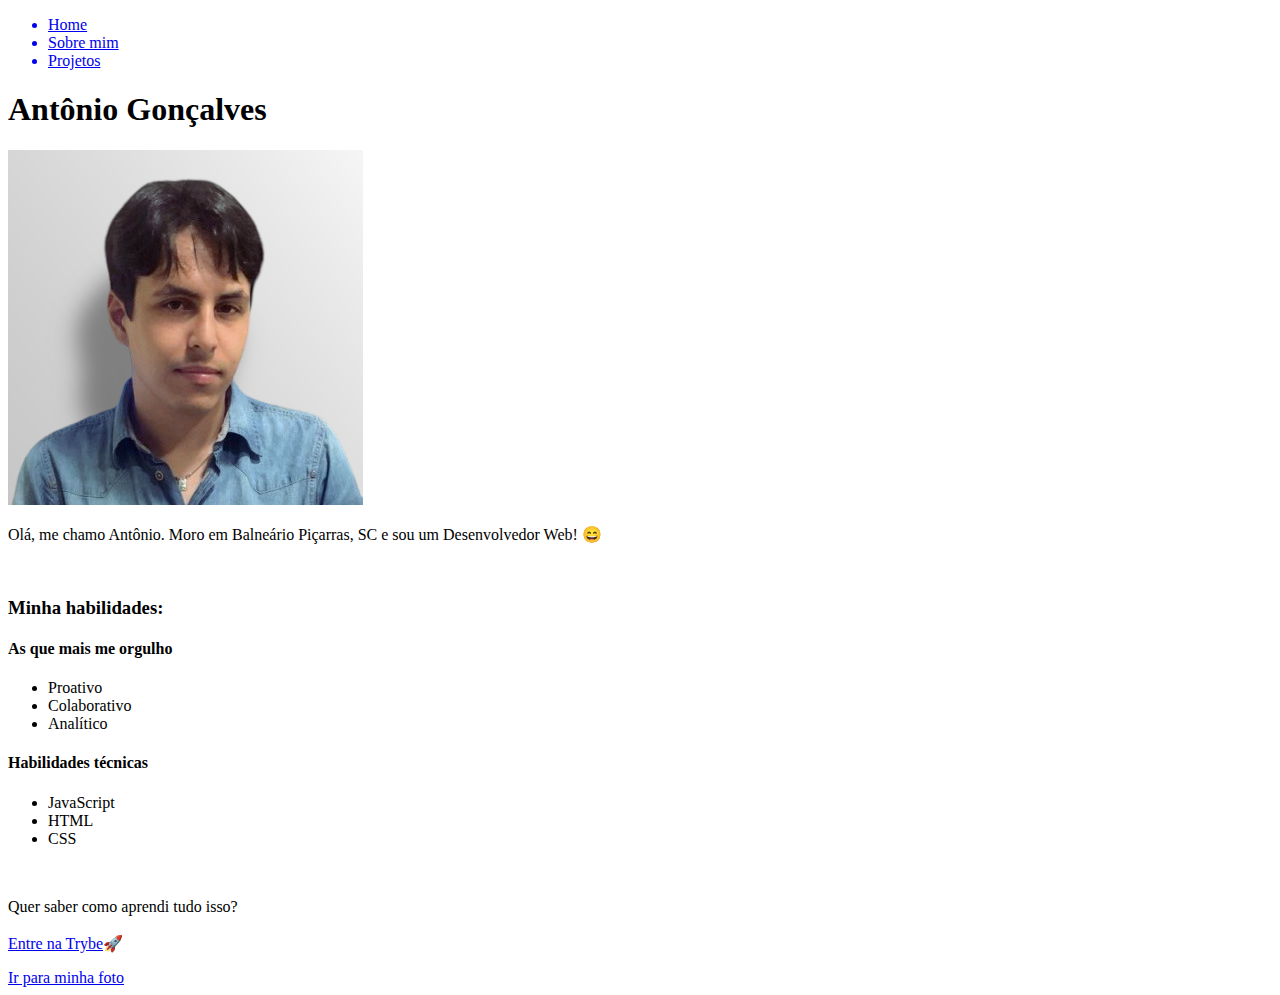
==== index.html @ 81c8f78a "Fazendo o portfólio" ====
<!DOCTYPE html>
<html lang="pt-br">
<head>
    <meta charset="UTF-8">
    <meta http-equiv="X-UA-Compatible" content="IE=edge">
    <meta name="viewport" content="width=device-width, initial-scale=1.0">
    <title>Antônio Gonçalves - Desenvolvedor Web</title>
</head>
<body>

    <ul>

        <a href="#">
            <li>Home</li>
        </a>
        <a href="#">
            <li>Sobre mim</li>
        </a>
        <a href="#">
            <li>Projetos</li>
        </a>

    </ul>

    <h1>Antônio Gonçalves</h1>

    <img id="foto-toni" src="/imagens/toni-linkedin-original--editado-2.png" alt="Foto de Antônio Gonçalves">
    <p>
        Olá, me chamo Antônio. Moro em Balneário Piçarras, SC e sou um Desenvolvedor Web! 😄
    </p>

    <br>

    <h3>Minha habilidades:</h3>

    <h4>As que mais me orgulho</h4>
    <ul>
        <li>Proativo</li>
        <li>Colaborativo</li>
        <li>Analítico</li>
    </ul>

    <h4>Habilidades técnicas</h4>
    <ul>
        <li>JavaScript</li>
        <li>HTML</li>
        <li>CSS</li>

    </ul>

    <br>

    <p>Quer saber como aprendi tudo isso? <br><br>
        <a href="https://www.betrybe.com" target="_blank">Entre na Trybe</a>🚀</p>

        <a href="#foto-toni">Ir para minha foto</a>

</body>
</html>
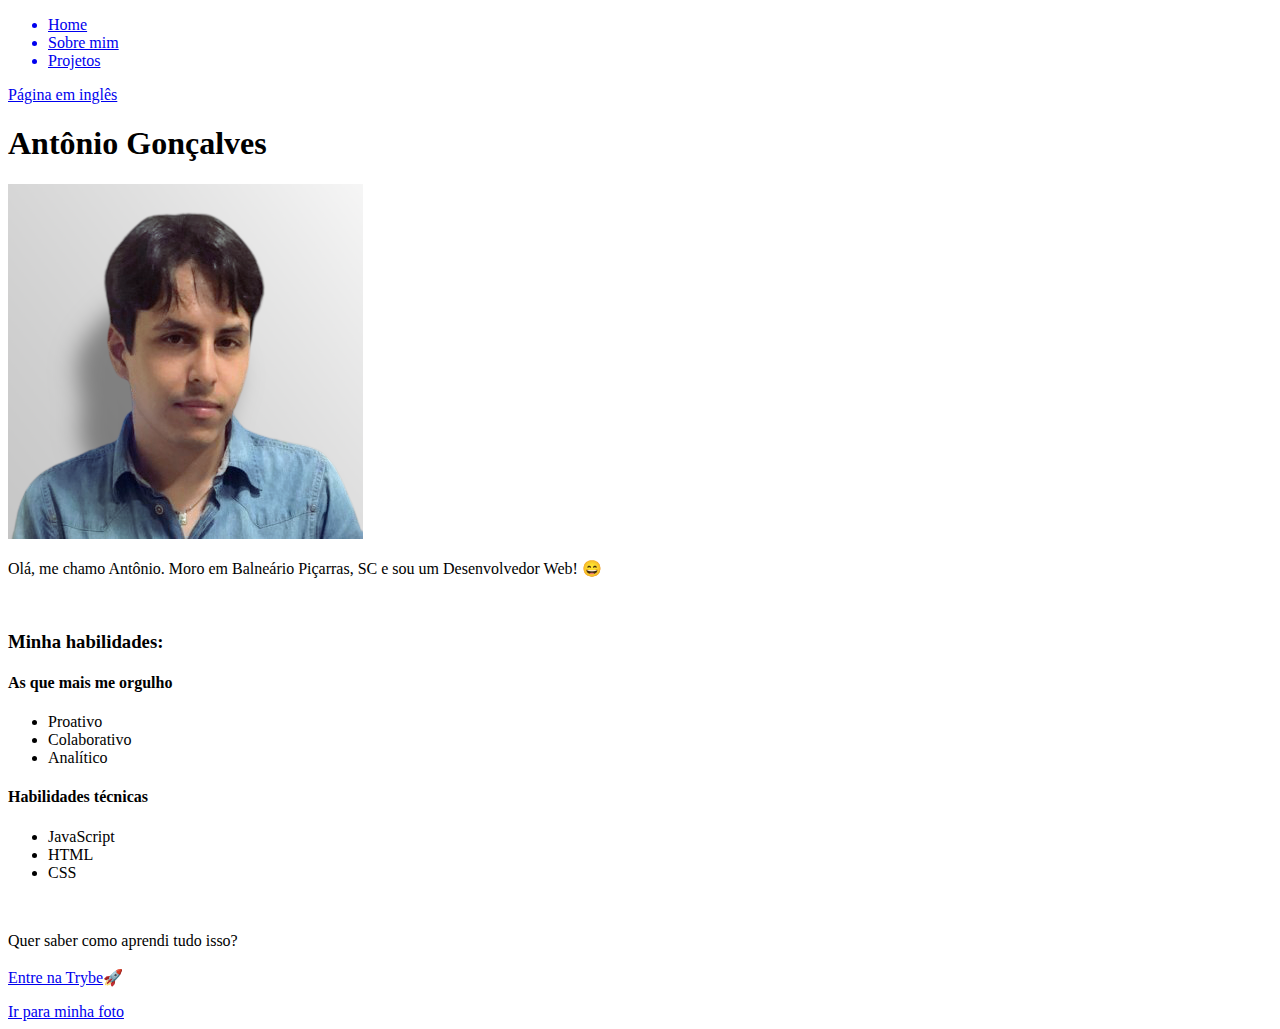
==== commit ef09c37a: "Adiçao da pagina em portugues" ====
--- a/index.html
+++ b/index.html
@@ -21,6 +21,8 @@
         </a>
 
     </ul>
+
+    <p><a href="index-en.html">Página em inglês</a></p>
 
     <h1>Antônio Gonçalves</h1>
 
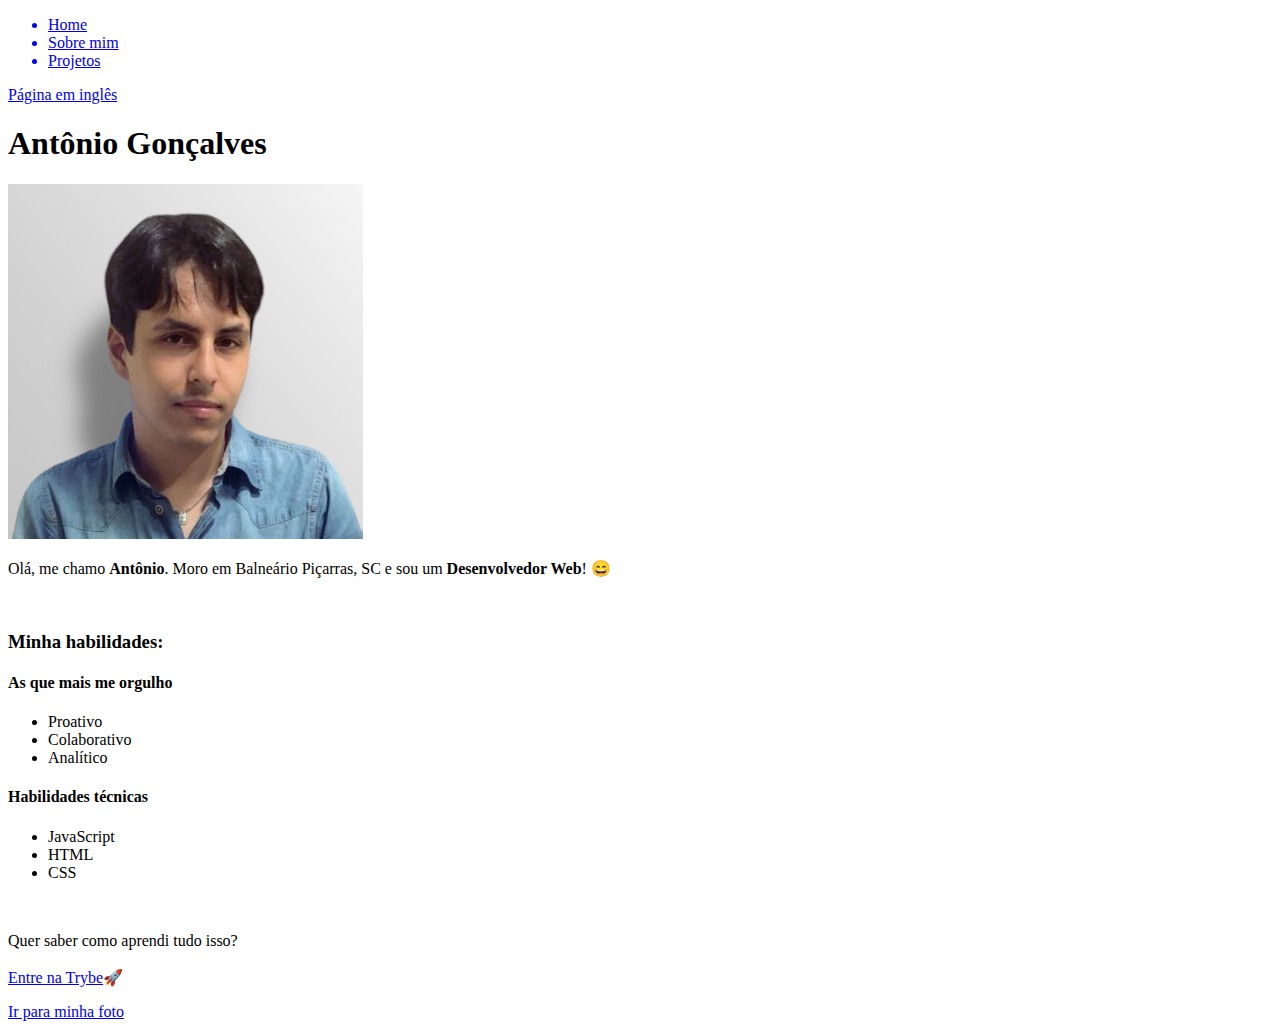
==== commit 74f10afd: "Melhorias nas paginas" ====
--- a/index.html
+++ b/index.html
@@ -28,7 +28,7 @@
 
     <img id="foto-toni" src="/imagens/toni-linkedin-original--editado-2.png" alt="Foto de Antônio Gonçalves">
     <p>
-        Olá, me chamo Antônio. Moro em Balneário Piçarras, SC e sou um Desenvolvedor Web! 😄
+        Olá, me chamo <strong>Antônio</strong>. Moro em Balneário Piçarras, SC e sou um <strong>Desenvolvedor Web</strong>! 😄
     </p>
 
     <br>
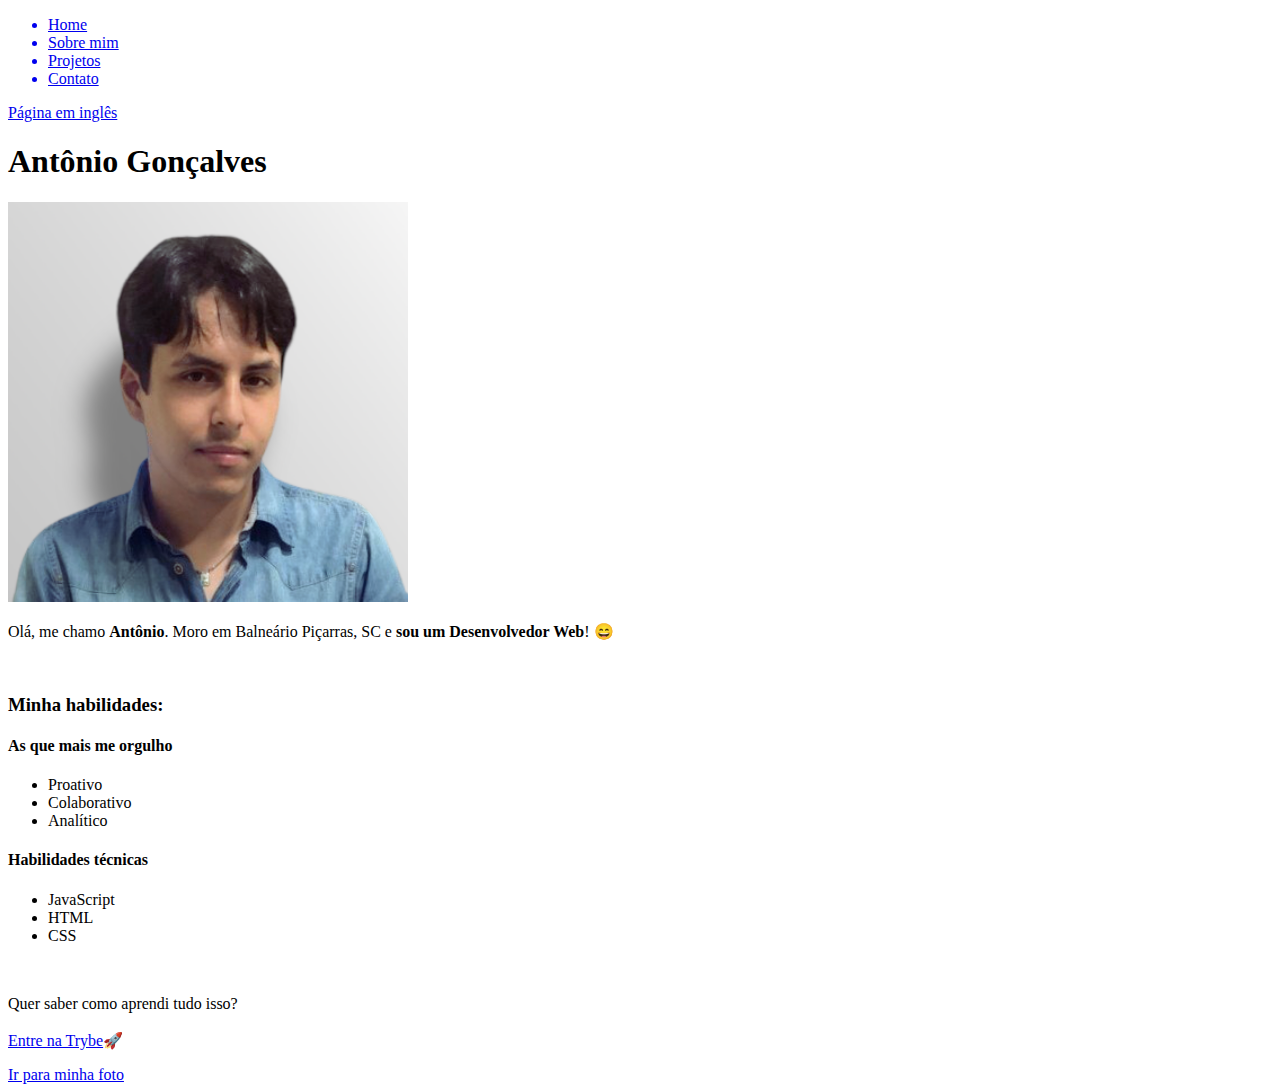
==== commit 47cd42a7: "Adicao da aba de contato" ====
--- a/index.html
+++ b/index.html
@@ -19,6 +19,9 @@
         <a href="#">
             <li>Projetos</li>
         </a>
+        <a href="#">
+            <li>Contato</li>
+        </a>
 
     </ul>
 
@@ -26,9 +29,9 @@
 
     <h1>Antônio Gonçalves</h1>
 
-    <img id="foto-toni" src="/imagens/toni-linkedin-original--editado-2.png" alt="Foto de Antônio Gonçalves">
+    <img id="foto-toni" src="/imagens/toni-linkedin-original--editado-2.png" alt="Foto de Antônio Gonçalves" width="400px">
     <p>
-        Olá, me chamo <strong>Antônio</strong>. Moro em Balneário Piçarras, SC e sou um <strong>Desenvolvedor Web</strong>! 😄
+        Olá, me chamo <strong>Antônio</strong>. Moro em Balneário Piçarras, SC e <strong>sou um Desenvolvedor Web</strong>! 😄
     </p>
 
     <br>
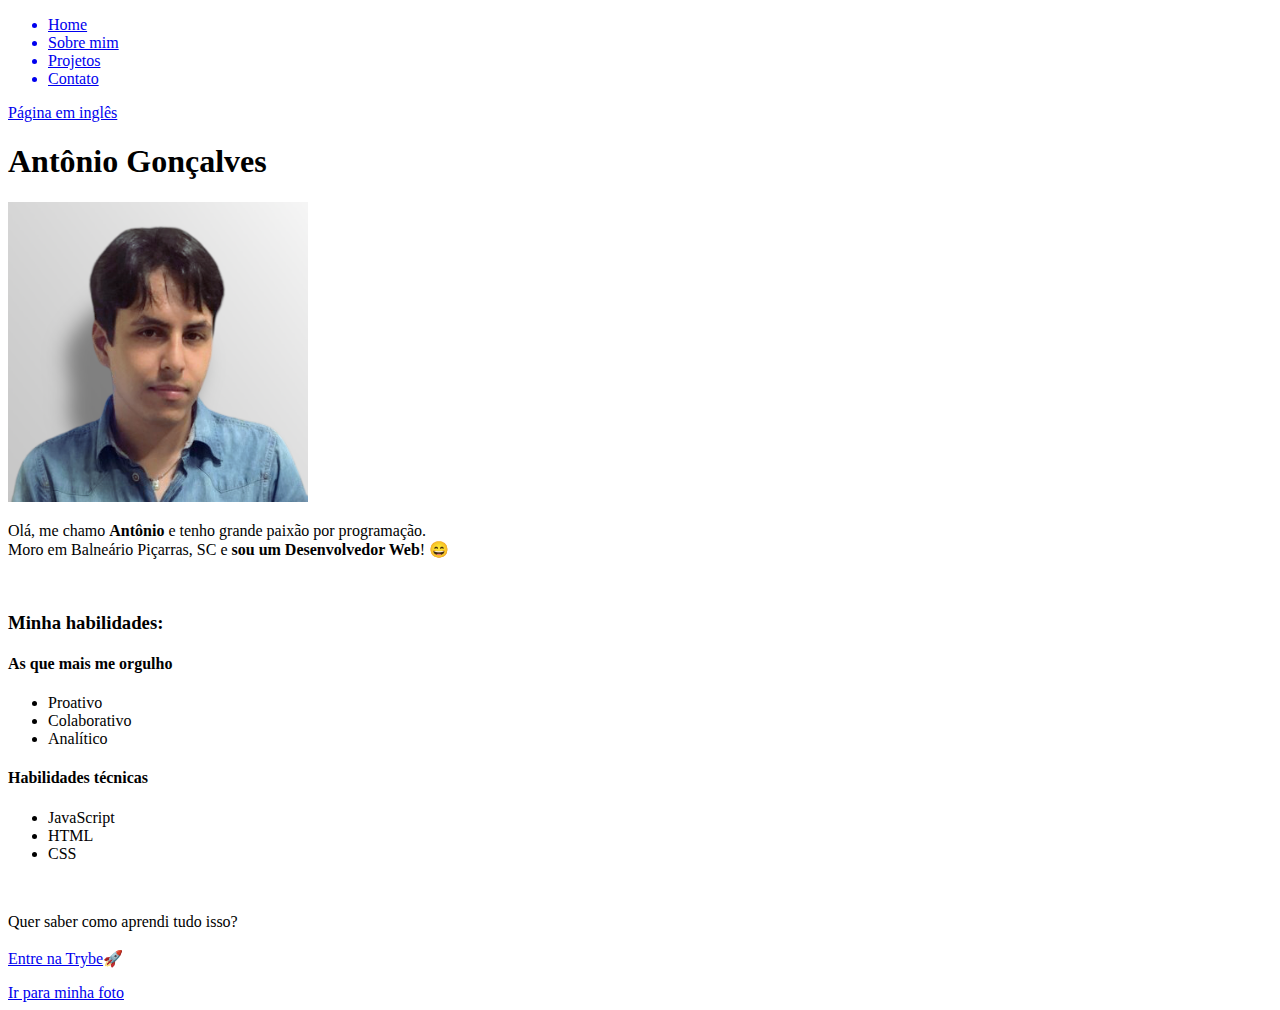
==== commit 7f116385: "Adiciona melhor descricao" ====
--- a/index.html
+++ b/index.html
@@ -29,9 +29,10 @@
 
     <h1>Antônio Gonçalves</h1>
 
-    <img id="foto-toni" src="/imagens/toni-linkedin-original--editado-2.png" alt="Foto de Antônio Gonçalves" width="400px">
+    <img id="foto-toni" src="/imagens/toni-linkedin-original--editado-2.png" alt="Foto de Antônio Gonçalves" width="300px">
     <p>
-        Olá, me chamo <strong>Antônio</strong>. Moro em Balneário Piçarras, SC e <strong>sou um Desenvolvedor Web</strong>! 😄
+        Olá, me chamo <strong>Antônio</strong> e tenho grande paixão por programação. <br> 
+        Moro em Balneário Piçarras, SC e <strong>sou um Desenvolvedor Web</strong>! 😄
     </p>
 
     <br>
